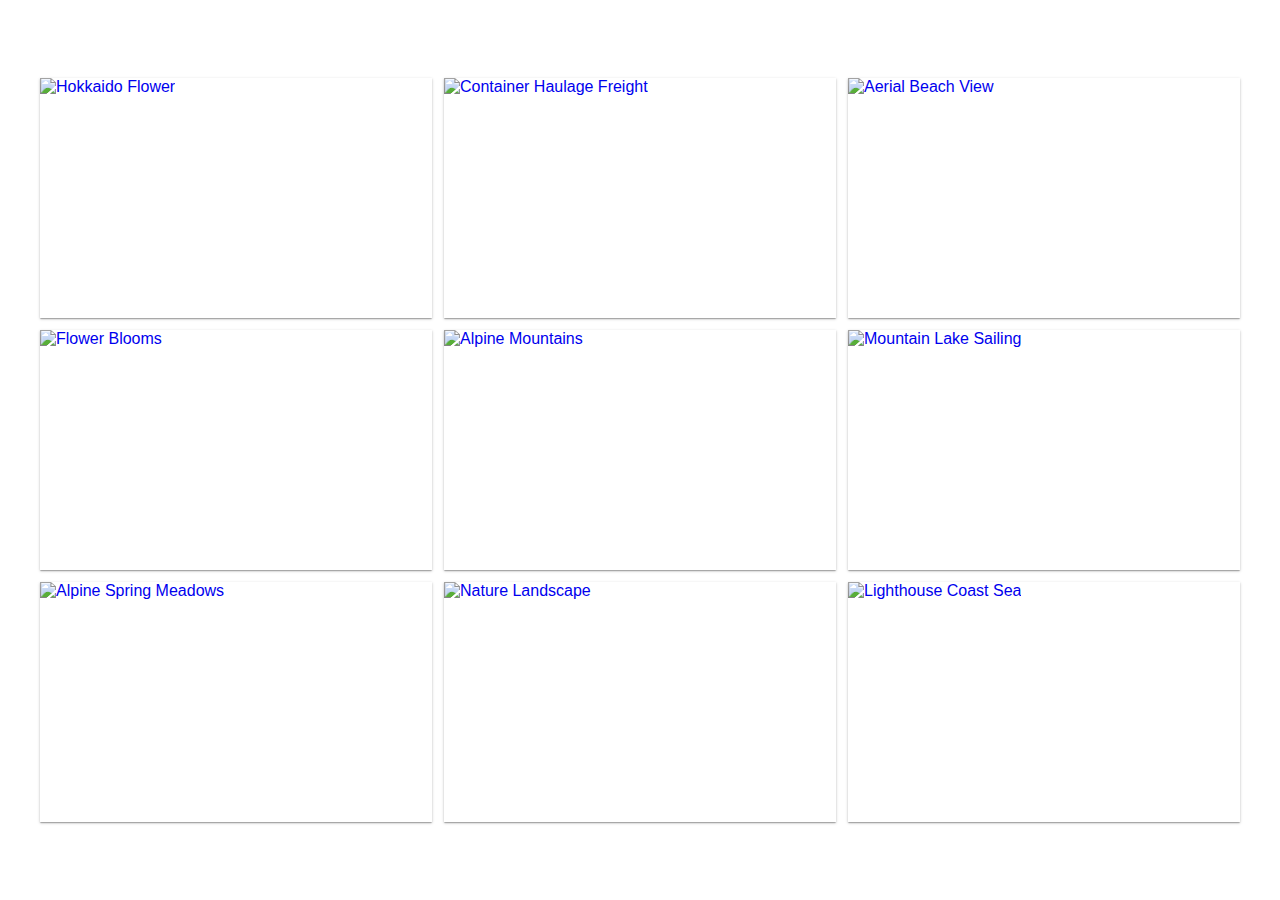
==== hw-08/index.html @ 2e8f5359 "ad hw-08" ====
<!DOCTYPE html>
<html lang="en">

<head>
  <meta charset="UTF-8" />
  <meta name="viewport" content="width=device-width, initial-scale=1.0" />
  <meta http-equiv="X-UA-Compatible" content="ie=edge" />
  <title>Homework 8</title>
  <link rel="stylesheet" href="css/styles.css" />
</head>

<body>
  <!-- В этот список добавляй элементы галереи -->
  <ul class="gallery js-gallery"></ul>

  <!--
      Модальное окно для полноразмерного изображения
      Для того чтобы открыть, необходимо добавить на div.lightbox CSS-класс is-open
    -->
  <div class="lightbox js-lightbox ">
    <div class="lightbox__overlay"></div>

    <div class="lightbox__content">
      <img class="lightbox__image" src="" alt="" />
    </div>

    <button type="button" class="lightbox__button" data-action="close-lightbox"></button>
  </div>

  <script src="./js/script.js" type="module"></script>
</body>

</html>
---- hw-08/css/styles.css ----
html {
  box-sizing: border-box;
}

*,
*::before,
*::after {
  box-sizing: inherit;
}

body {
  display: flex;
  align-items: center;
  justify-content: center;
  min-height: 100vh;
  margin: 0;
  font-family: -apple-system, BlinkMacSystemFont, 'Segoe UI', Roboto,
    Oxygen-Sans, Ubuntu, Cantarell, 'Helvetica Neue', sans-serif;
  background-color: #fff;
  color: #212121;
}

.gallery {
  display: grid;
  width: 1200px;
  grid-template-columns: repeat(auto-fill, minmax(380px, 1fr));
  grid-auto-rows: 240px;
  grid-gap: 12px;
  padding: 0;
  list-style: none;
  margin-left: auto;
  margin-right: auto;
}

.gallery__item {
  position: relative;
  box-shadow: 0px 1px 3px 0px rgba(0, 0, 0, 0.2),
    0px 1px 1px 0px rgba(0, 0, 0, 0.14), 0px 2px 1px -1px rgba(0, 0, 0, 0.12);
}

.gallery__image:hover {
  transform: scale(1.03);
}

.gallery__image {
  height: 100%;
  width: 100%;
  object-fit: cover;
  transition: transform 200ms ease-in-out;
}

.gallery__link {
  display: block;
  text-decoration: none;
  height: 100%;
}

.gallery__link:hover {
  cursor: zoom-in;
}

/* Lightbox */
.lightbox {
  position: fixed;
  top: 0;
  left: 0;
  width: 100vw;
  height: 100vh;
  opacity: 0;
  pointer-events: none;
  transition: opacity 200ms linear;
}

.lightbox.is-open {
  opacity: 1;
  pointer-events: initial;
}

.lightbox__overlay {
  position: absolute;
  top: 0;
  left: 0;
  width: 100vw;
  height: 100vh;
  background-color: rgba(0, 0, 0, 0.8);
}

.lightbox__content {
  position: absolute;
  top: 0;
  left: 0;
  height: 100vh;
  width: 100vw;
  display: flex;
  align-items: center;
  justify-content: center;
  transform: scale(0.9);
  transition: transform 200ms ease-in-out;
}

.lightbox__image {
  width: auto;
  height: auto;
  max-height: 100vh;
  max-width: 100vw;
}

.lightbox.is-open .lightbox__content {
  transform: scale(1);
}

.lightbox__button {
  position: absolute;
  top: 8px;
  right: 8px;
  display: flex;
  align-items: center;
  justify-content: center;
  width: 48px;
  height: 48px;
  padding: 0;
  margin: 0;
  border: none;
  border-radius: 50%;
  background-color: transparent;
  color: #fff;
  cursor: pointer;
  transition: background-color 200ms ease-in-out;
  outline: none;
  background-image: url('../images/icon-close.svg');
  background-position: center;
  background-size: 60%;
  background-repeat: no-repeat;
}

.lightbox__button:hover,
.lightbox__button:focus {
  background-color: rgba(0, 0, 0, 0.5);
}
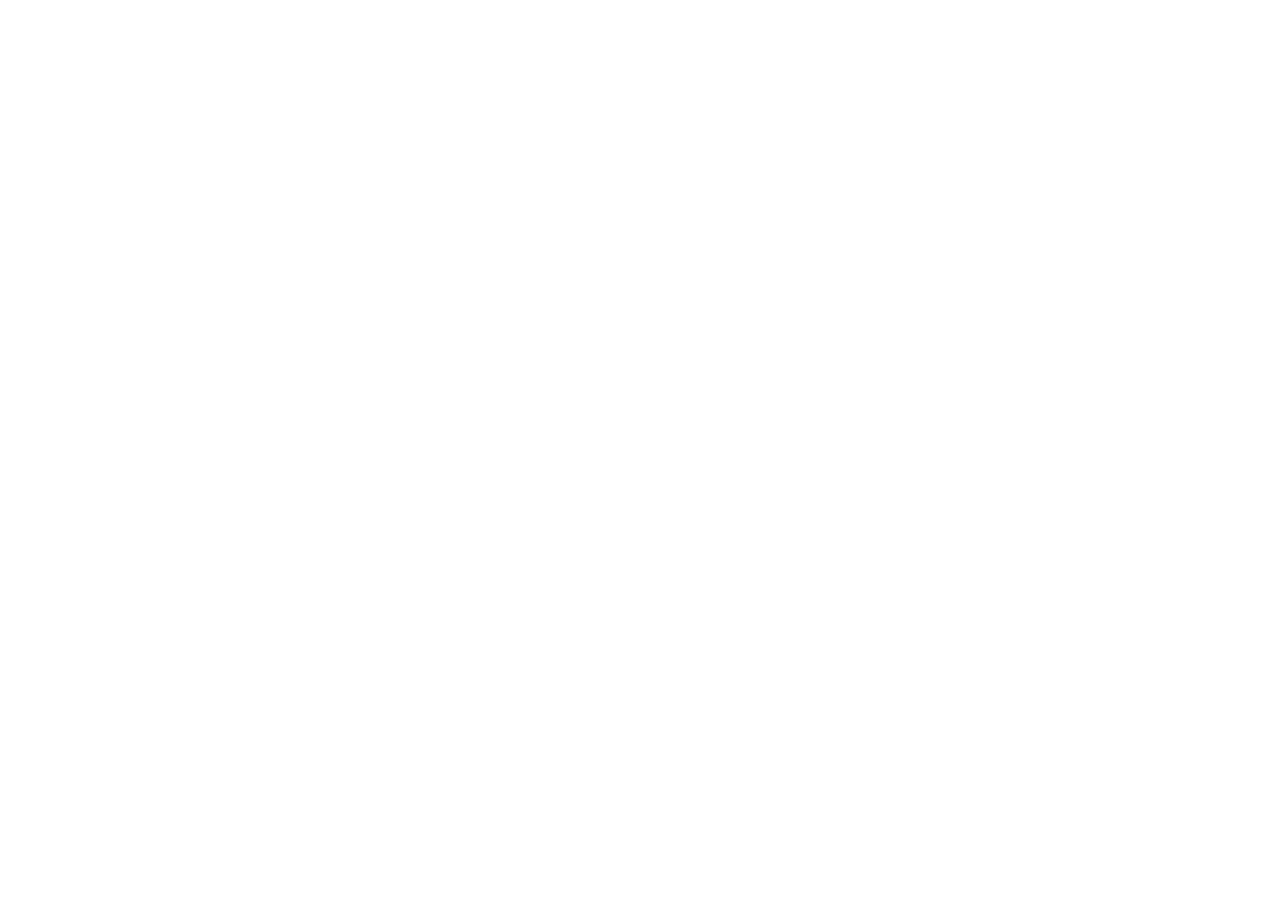
==== commit dd870d6c: "add inserectObs" ====
--- a/hw-08/index.html
+++ b/hw-08/index.html
@@ -10,6 +10,9 @@
 </head>
 
 <body>
+  <template class='template'>
+    <p>Lorem ipsum, dolor sit amet consectetur adipisicing elit. Alias, molestiae?</p>
+  </template>
   <!-- В этот список добавляй элементы галереи -->
   <ul class="gallery js-gallery"></ul>
 
